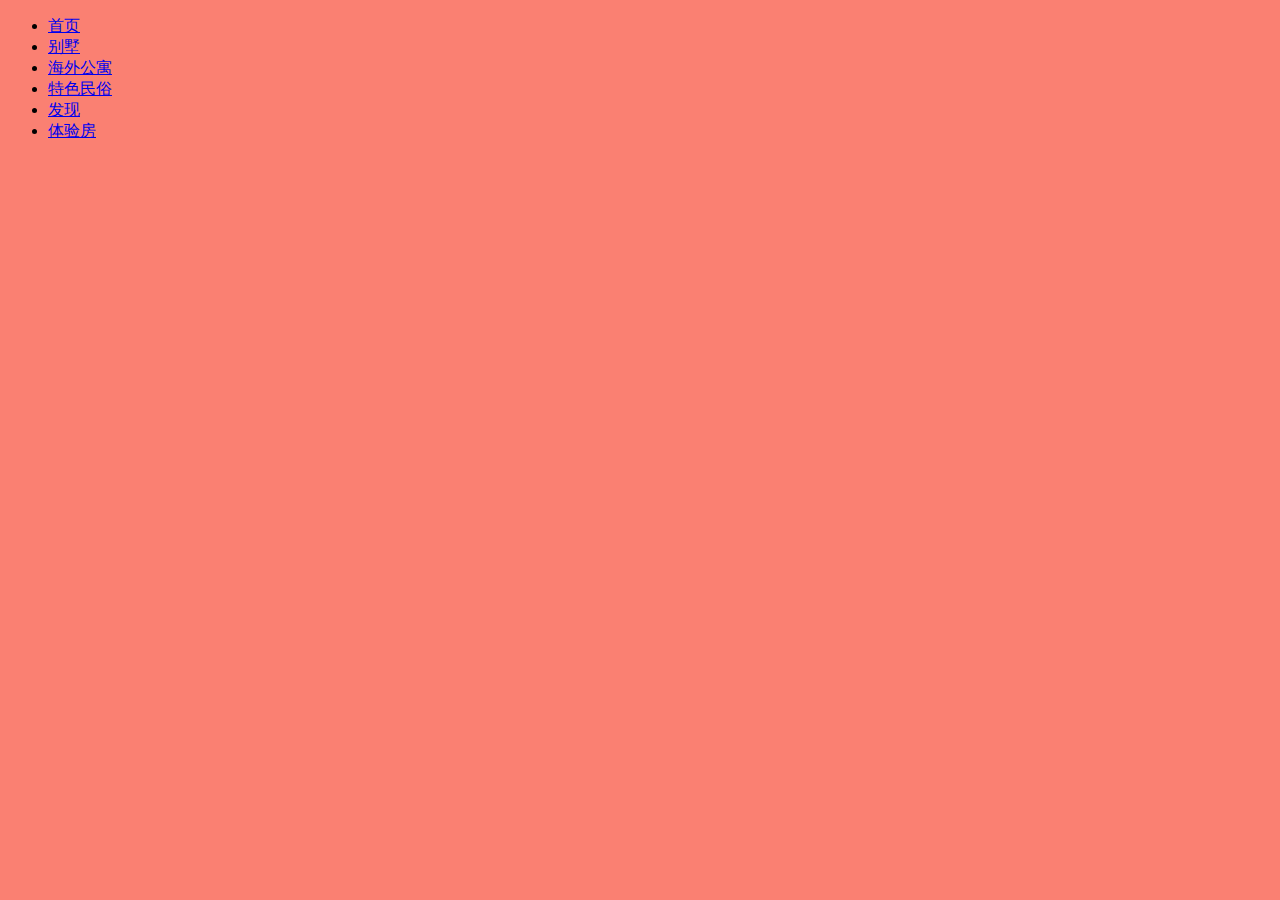
==== index2.html @ 7fb57c33 "asd" ====
<!DOCTYPE html>
<html>
<head>

    <meta http-equiv="content-type" content="no-transform"/>
    <meta http-equiv="content-type" content="text/html" charset="utf-8" />
    <meta http-equiv="X-UA-Compatible" content="IE=eage" />
    <title>百度租房</title>

</head>
<style >
    body{


        background-color: salmon;
        background:url("https://pic.tujia.com/upload/config/home/day_171211/201712111707378570.jpg

") no-repeat;
        background-origin: content-box;
    }

    ul{

        list-style: none;
        display: flex;
        flex-direction: row;
        justify-content: flex-end;
        align-items: center;
    }

    ul li{
        line-height: 30px;
        padding: 10px;
         width: 90px;
        height: 30px;
        float: left;
        margin: 20px;

        text-align: center;
    }


    ul li a{


        text-decoration: none;
        color: white;

    }

    ul li a:hover{

        color: #91fabb;
    }


</style>




<body>

<div >

    <ul>
        <li>
            <a href="https://www.tujia.com/


" class="home-link" target="_blank">首页</a>

        <li>
            <a href="https://www.tujia.com/


"target="_blank">别墅</a>

        </li>
        <li>
            <a href="https://timgsa.baidu.com/timg?image&quality=80&size=b9999_10000&sec=1513612103211&di=3e148d6c1d0cbe6745bc393f16bc1f75&imgtype=0&src=http%3A%2F%2Fa.hiphotos.baidu.com%2Fimage%2Fpic%2Fitem%2Fc9fcc3cec3fdfc039229146ade3f8794a5c2268a.jpg


" target="_blank">海外公寓</a>
        </li>
        <li>
            <a href="https://www.tujia.com/


"target="_blank">特色民俗</a>

        </li>
        <li>
            <a href="https://www.tujia.com/


"target="_blank">发现</a>

        </li>
        <li>
            <a href="https://www.tujia.com/


"target="_blank">体验房</a>

        </li>




    </ul>

</div>


</body>
</html>
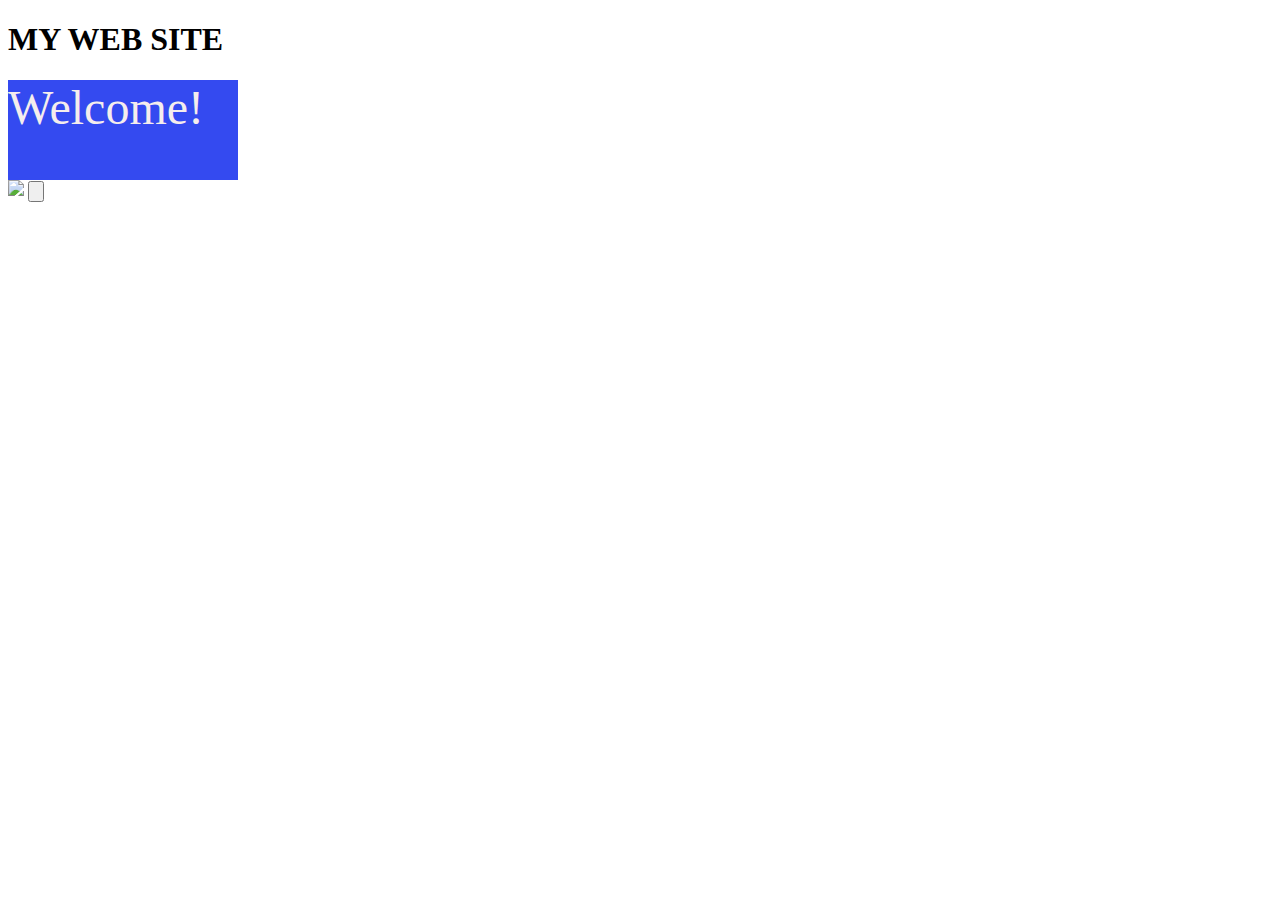
==== commit 1dcd99a2: "zi  ti  she  zhi" ====
--- a/index2.html
+++ b/index2.html
@@ -1,117 +1,18 @@
 <!DOCTYPE html>
 <html>
+
 <head>
-
-    <meta http-equiv="content-type" content="no-transform"/>
-    <meta http-equiv="content-type" content="text/html" charset="utf-8" />
-    <meta http-equiv="X-UA-Compatible" content="IE=eage" />
-    <title>百度租房</title>
-
+    <meta charset="utf-8">
+    <title>xx标题</title>
 </head>
-<style >
-    body{
-
-
-        background-color: salmon;
-        background:url("https://pic.tujia.com/upload/config/home/day_171211/201712111707378570.jpg
-
-") no-repeat;
-        background-origin: content-box;
-    }
-
-    ul{
-
-        list-style: none;
-        display: flex;
-        flex-direction: row;
-        justify-content: flex-end;
-        align-items: center;
-    }
-
-    ul li{
-        line-height: 30px;
-        padding: 10px;
-         width: 90px;
-        height: 30px;
-        float: left;
-        margin: 20px;
-
-        text-align: center;
-    }
-
-
-    ul li a{
-
-
-        text-decoration: none;
-        color: white;
-
-    }
-
-    ul li a:hover{
-
-        color: #91fabb;
-    }
-
-
-</style>
-
-
-
 
 <body>
-
-<div >
-
-    <ul>
-        <li>
-            <a href="https://www.tujia.com/
-
-
-" class="home-link" target="_blank">首页</a>
-
-        <li>
-            <a href="https://www.tujia.com/
-
-
-"target="_blank">别墅</a>
-
-        </li>
-        <li>
-            <a href="https://timgsa.baidu.com/timg?image&quality=80&size=b9999_10000&sec=1513612103211&di=3e148d6c1d0cbe6745bc393f16bc1f75&imgtype=0&src=http%3A%2F%2Fa.hiphotos.baidu.com%2Fimage%2Fpic%2Fitem%2Fc9fcc3cec3fdfc039229146ade3f8794a5c2268a.jpg
-
-
-" target="_blank">海外公寓</a>
-        </li>
-        <li>
-            <a href="https://www.tujia.com/
-
-
-"target="_blank">特色民俗</a>
-
-        </li>
-        <li>
-            <a href="https://www.tujia.com/
-
-
-"target="_blank">发现</a>
-
-        </li>
-        <li>
-            <a href="https://www.tujia.com/
-
-
-"target="_blank">体验房</a>
-
-        </li>
-
-
-
-
-    </ul>
-
-</div>
+    <h1>MY WEB SITE</h1>
+    <div style="color: #f5eded;width: 230px;height: 100px;background: #344af0;font-size: 48px;font-weight: 100;font-family: serif">Welcome!</div>
+    <img src="https://timgsa.baidu.com/timg?image&quality=80&size=b9999_10000&sec=1513701924574&di=93aa873b99fc66c7fab52e8ae963d2f5&imgtype=0&src=http%3A%2F%2Ff.hiphotos.baidu.com%2Fbaike%2Fpic%2Fitem%2F503d269759ee3d6dd88f2ebf48166d224f4ade7d.jpg" stype="width:px;" />
+    <input type="button" />
 
 
 </body>
+
 </html>
